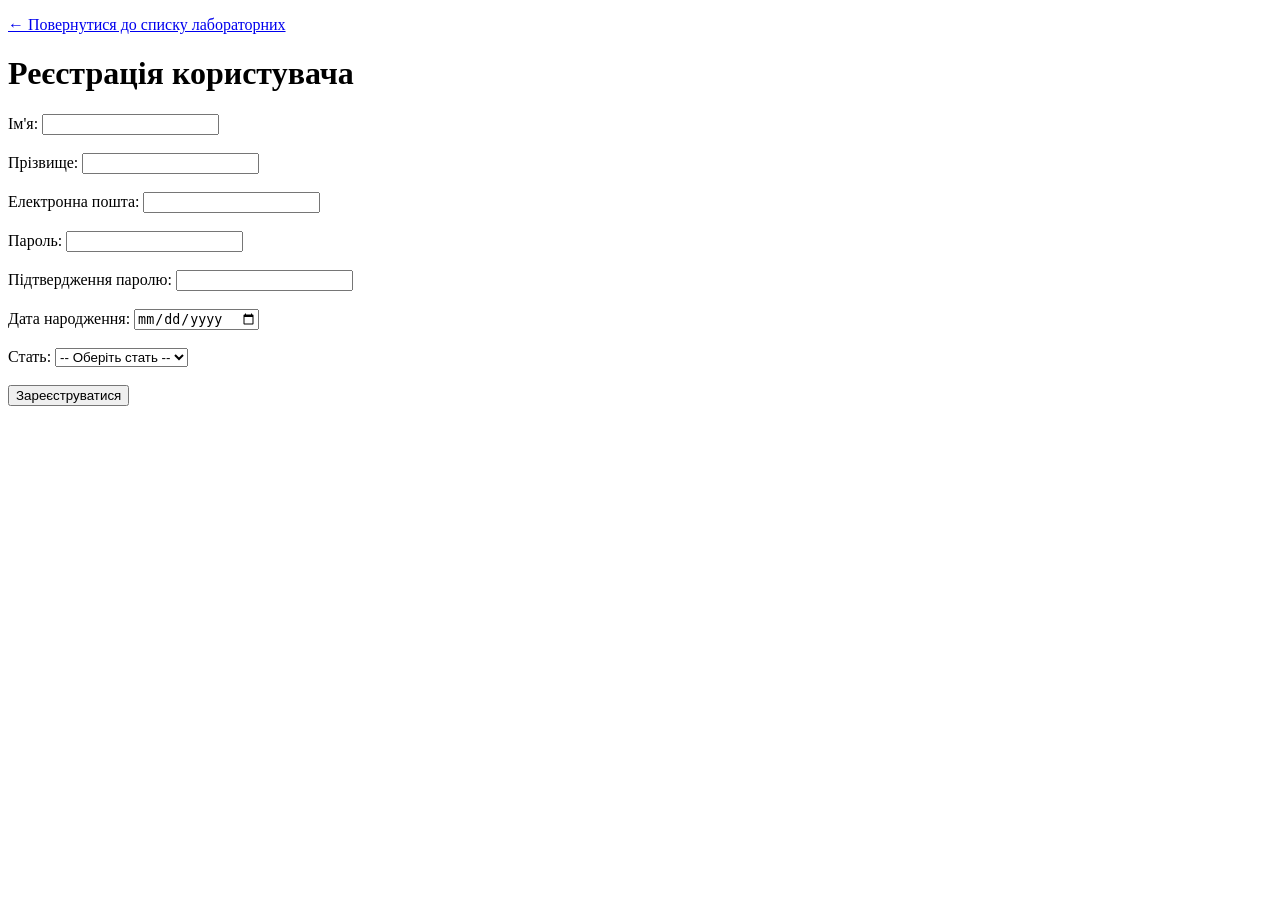
==== lab1.html @ b0d3be11 "Виконано лабораторну роботу №1" ====
<!DOCTYPE html>
<html lang="uk">
<head>
    <meta charset="UTF-8">
    <title>Лабораторне заняття №1</title>
</head>
<body>

    <p>
        <a href="index.html">← Повернутися до списку лабораторних</a>
    </p>

    <h1>Реєстрація користувача</h1>

    <form action="https://webhook.site/c2db0801-fe21-430a-9b30-0f37fa67f6b1" method="POST">
        
        <div>
            <label for="first-name">Ім'я:</label>
            <input type="text" id="first-name" name="first_name" required>
        </div>
        <br>

        <div>
            <label for="last-name">Прізвище:</label>
            <input type="text" id="last-name" name="last_name" required>
        </div>
        <br>

        <div>
            <label for="email">Електронна пошта:</label>
            <input type="email" id="email" name="email" required>
        </div>
        <br>

        <div>
            <label for="password">Пароль:</label>
            <input type="password" id="password" name="password" required>
        </div>
        <br>

        <div>
            <label for="confirm-password">Підтвердження паролю:</label>
            <input type="password" id="confirm-password" name="confirm_password" required>
        </div>
        <br>

        <div>
            <label for="birth-date">Дата народження:</label>
            <input type="date" id="birth-date" name="birth_date">
        </div>
        <br>

        <div>
            <label for="gender">Стать:</label>
            <select id="gender" name="gender">
                <option value="">-- Оберіть стать --</option>
                <option value="male">Чоловіча</option>
                <option value="female">Жіноча</option>
                <option value="other">Інше</option>
            </select>
        </div>
        <br>

        <div>
            <input type="submit" value="Зареєструватися">
        </div>

    </form>

</body>
</html>
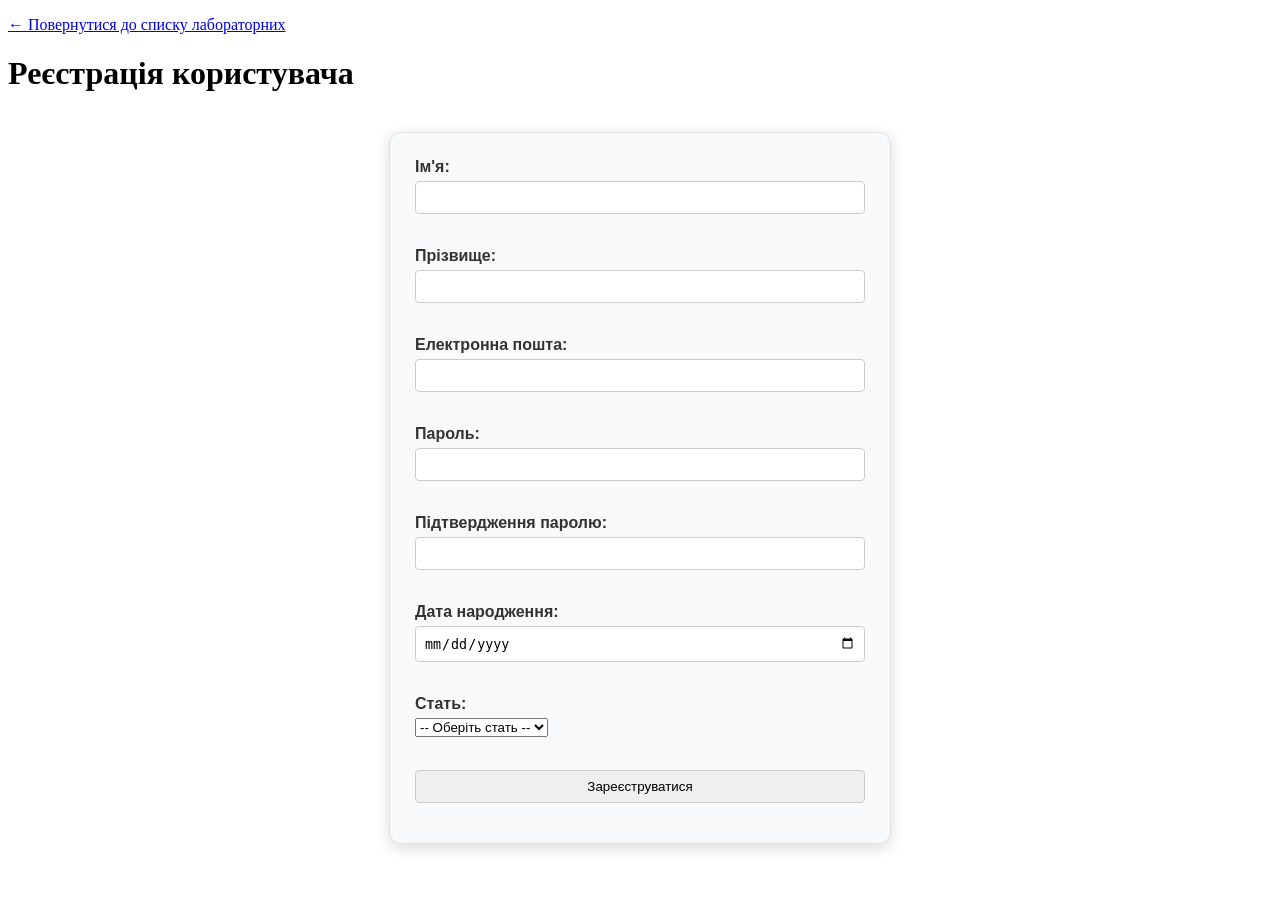
==== commit 50c05dbc: "Додано CSS стилі" ====
--- a/lab1.html
+++ b/lab1.html
@@ -3,6 +3,38 @@
 <head>
     <meta charset="UTF-8">
     <title>Лабораторне заняття №1</title>
+<style>
+        form {
+            max-width: 450px;
+            width: 100%;
+            margin: 40px auto;
+            padding: 25px;
+            background-color: #f8f9fa;
+            color: #333333;
+            border-radius: 12px;
+            box-shadow: 0 4px 15px rgba(0, 0, 0, 0.15);
+            font-family: Arial, sans-serif;
+            border: 1px solid #e0e0e0;
+        }
+
+        form div {
+            margin-bottom: 15px;
+        }
+
+        form label {
+            display: block;
+            margin-bottom: 5px;
+            font-weight: bold;
+        }
+
+        form input {
+            width: 100%;
+            padding: 8px;
+            border: 1px solid #ccc;
+            border-radius: 4px;
+            box-sizing: border-box;
+        }
+    </style>    
 </head>
 <body>
 
